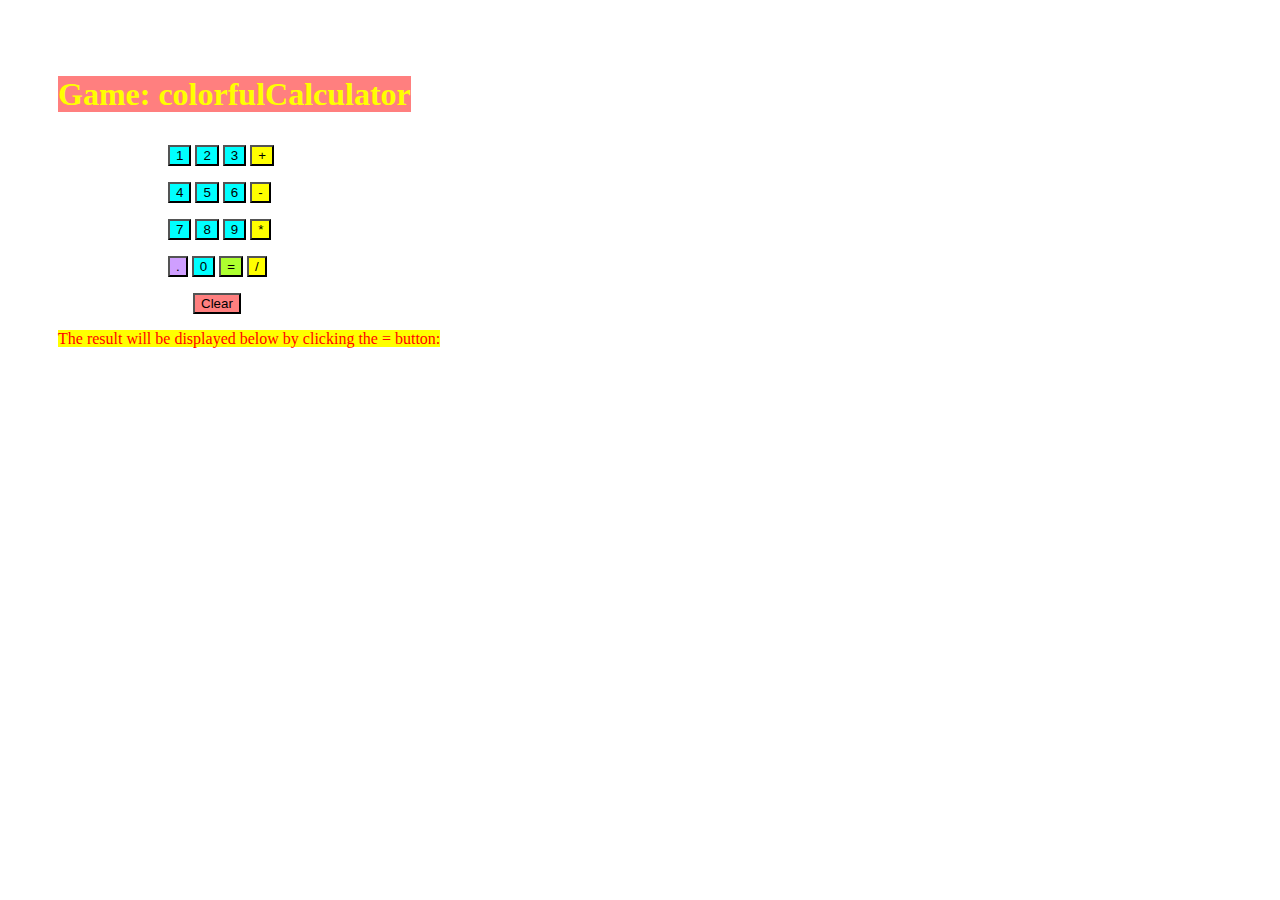
==== gameCalculator.html @ c546e02e "Add files via upload" ====
<!DOCTYPE html>
<html>
  <head>
    <br></br>
    <h1 style="color: yellow"><p class="leftSpaceReduced"><tytle><span class = "red-button">Game: colorfulCalculator</span></tytle></p></h1>
    <style>
    .buttonClear{
      /*margin-left: 112px;*/
      margin-left: 185px;
    }
    .topSpace{
      margin-top: 30px;
    }
    .leftSpace{
      margin-left: 160px;
    }
    .leftSpaceReduced{
      margin-left: 50px;
    }
    .yellow-button{
      background-color: yellow;
    }
    .green-button{
      background-color: greenyellow;
    }     
    .violet-button{
      background-color: rgb(207, 159, 255);
    }     
    .cyan-button{
      background-color: cyan;
    }     
    .red-button{
      background-color: rgb(255, 127, 127);
    }  
    </style>
  </head>
  <body>
    <p class="topSpace leftSpace">
      <button class="cyan-button" onclick="
       // calculation += '1';
       // console.log(calculation);
       mainCalculation('1');
      ">1</button>
      <button class="cyan-button" onclick="
        mainCalculation('2');
      ">2</button>
      <button class="cyan-button" onclick="
        mainCalculation('3');
      ">3</button>
      <button class="yellow-button" onclick="
        mainCalculation(' + ');
      ">+</button>
    </p>

    <p class="leftSpace">
      <button class="cyan-button" onclick="
        mainCalculation('4');
      ">4</button>
      <button class="cyan-button" onclick="
        mainCalculation('5');
      ">5</button>
      <button class="cyan-button" onclick="
        mainCalculation('6');
      ">6</button>
      <button class="yellow-button" onclick="
        mainCalculation(' - ');
      ">-</button>
    </p>

    <p class="leftSpace">
      <button class="cyan-button" onclick="
        mainCalculation('7');
      ">7</button>
      <button class="cyan-button" onclick="
        mainCalculation('8');
      ">8</button>
      <button class="cyan-button" onclick="
        mainCalculation('9');
      ">9</button>
      <button class="yellow-button" onclick="
        mainCalculation(' * ');
      ">*</button>
    </p>
    
    <p class="leftSpace">
      <button class="violet-button" onclick="
        mainCalculation('.');
      ">.</button>
      <button class="cyan-button" onclick="
        mainCalculation('0');
      ">0</button>     
      <button class="green-button" onclick="       
        calculation = eval(calculation);     
        calculateEqual(calculation);
      ">=</button>
      <button class="yellow-button" onclick="
        mainCalculation(' / ');
      ">/</button>
    </p>
    
    <p class="buttonClear">
      <button class="red-button" onclick="
        let message = 'Calculation has been reset';
        calculation = '';
        console.log(message, calculation);       
        calculateEqual(calculation); 
      ">Clear</button>
    </p>
    
  <a style="color: red" class="leftSpaceReduced yellow-button">The result will be displayed below by clicking the = button:</a>   
  <p></p>
  <font size="+10" class="leftSpace js-calculation"></font> 

    <script>
      let calculation = '';
      function mainCalculation(strParameter) {
        calculation += strParameter;
        
        console.log(calculation);
      }
     
     function calculateEqual (calculation) {
      document.querySelector('.js-calculation').innerHTML = calculation;
      calculation = 0;
     }
       
    </script>    
  </body>
</html>
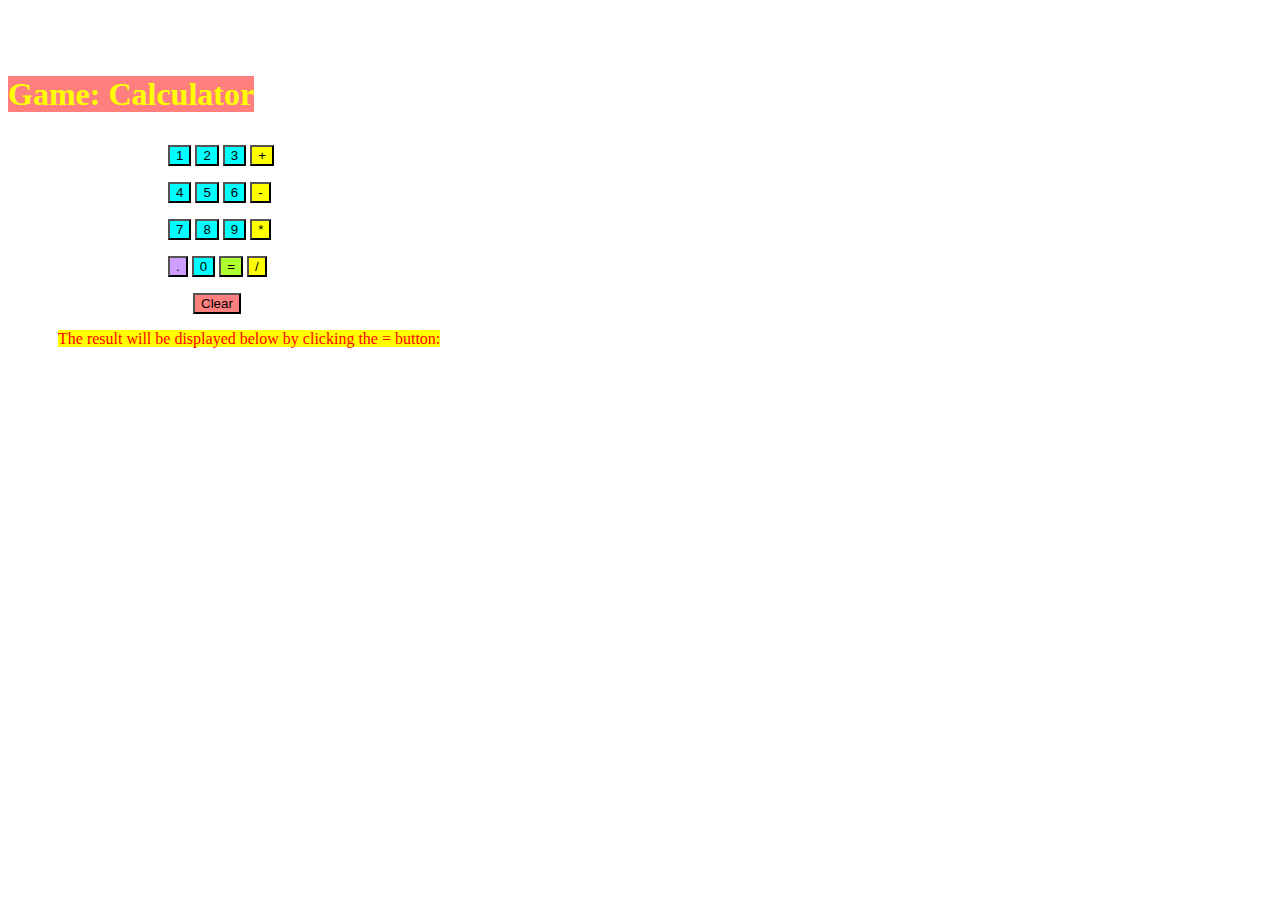
==== commit b009bcf3: "Update gameCalculator.html" ====
--- a/gameCalculator.html
+++ b/gameCalculator.html
@@ -1,38 +1,10 @@
 <!DOCTYPE html>
 <html>
   <head>
+    <title>Calculator</title>
+    <link rel="stylesheet" href="calculator.css">
     <br></br>
-    <h1 style="color: yellow"><p class="leftSpaceReduced"><tytle><span class = "red-button">Game: colorfulCalculator</span></tytle></p></h1>
-    <style>
-    .buttonClear{
-      /*margin-left: 112px;*/
-      margin-left: 185px;
-    }
-    .topSpace{
-      margin-top: 30px;
-    }
-    .leftSpace{
-      margin-left: 160px;
-    }
-    .leftSpaceReduced{
-      margin-left: 50px;
-    }
-    .yellow-button{
-      background-color: yellow;
-    }
-    .green-button{
-      background-color: greenyellow;
-    }     
-    .violet-button{
-      background-color: rgb(207, 159, 255);
-    }     
-    .cyan-button{
-      background-color: cyan;
-    }     
-    .red-button{
-      background-color: rgb(255, 127, 127);
-    }  
-    </style>
+    <h1 style="color: yellow"><p class="leftSpaceCenter"><span class = "red-button">Game: Calculator</span></p></h1>
   </head>
   <body>
     <p class="topSpace leftSpace">
@@ -91,7 +63,7 @@
       ">0</button>     
       <button class="green-button" onclick="       
         calculation = eval(calculation);     
-        calculateEqual(calculation);
+        displayCalculation(calculation);
       ">=</button>
       <button class="yellow-button" onclick="
         mainCalculation(' / ');
@@ -100,30 +72,21 @@
     
     <p class="buttonClear">
       <button class="red-button" onclick="
-        let message = 'Calculation has been reset';
-        calculation = '';
-        console.log(message, calculation);       
-        calculateEqual(calculation); 
+         calculation = '';
+        localStorage.removeItem('calculation2');
+        displayCalculation(calculation);        
+        updateScoreElement();
       ">Clear</button>
     </p>
     
   <a style="color: red" class="leftSpaceReduced yellow-button">The result will be displayed below by clicking the = button:</a>   
-  <p></p>
-  <font size="+10" class="leftSpace js-calculation"></font> 
+  
+  <p></p> 
+  <a class="total-display leftSpaceResult"></a><a class="total-display-next"></a>
 
-    <script>
-      let calculation = '';
-      function mainCalculation(strParameter) {
-        calculation += strParameter;
-        
-        console.log(calculation);
-      }
-     
-     function calculateEqual (calculation) {
-      document.querySelector('.js-calculation').innerHTML = calculation;
-      calculation = 0;
-     }
-       
+  <p class="yes-display leftSpaceResult">
+    <script src="calculator.js">
+             
     </script>    
   </body>
-</html>+</html>
--- a/calculator.css
+++ b/calculator.css
@@ -0,0 +1,28 @@
+.buttonClear{
+  /*margin-left: 112px;*/
+  margin-left: 185px;
+}
+.topSpace{
+  margin-top: 30px;
+}
+.leftSpace{
+  margin-left: 160px;
+}
+.leftSpaceReduced{
+  margin-left: 50px;
+}
+.yellow-button{
+  background-color: yellow;
+}
+.green-button{
+  background-color: greenyellow;
+}     
+.violet-button{
+  background-color: rgb(207, 159, 255);
+}     
+.cyan-button{
+  background-color: cyan;
+}     
+.red-button{
+  background-color: rgb(255, 127, 127);
+}  